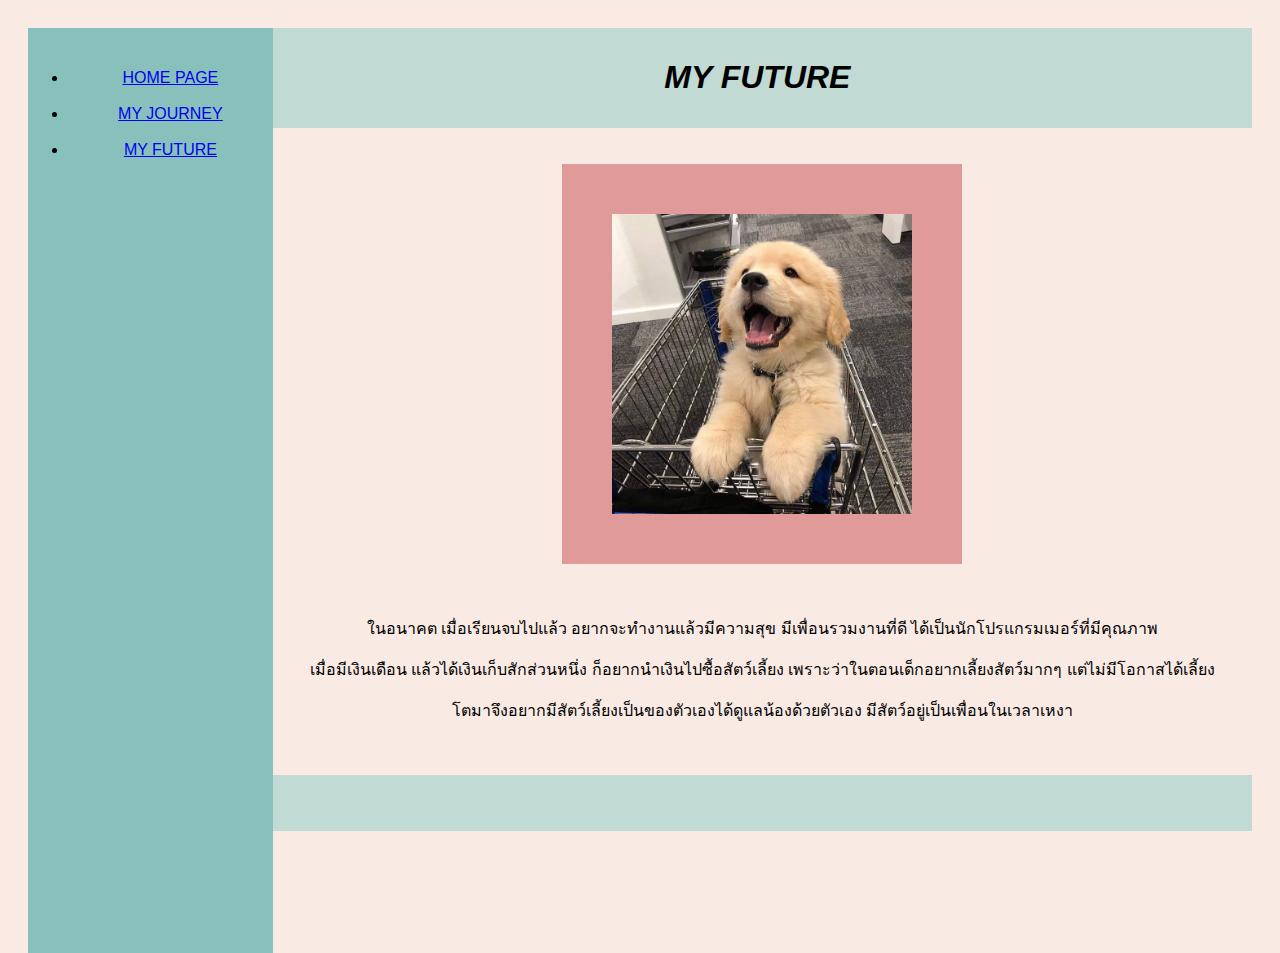
==== myfuture.html @ 1c12f4f7 "coppy folder form assignment 2" ====
<!DOCTYPE html>
<html lang="en">

<haed></haed>
    <title>achiraya website</title>
   <link rel="stylesheet" href="mystyle-myfuture.css">

</haed>

<nav>
    <ul>
    <li><a href="index.html">HOME PAGE</a></li>
    <br>
    <li><a href="myjourney.html">MY JOURNEY</a></li>
    <br>
    <li><a href="myfuture.html">MY FUTURE</a></li>
    </ul>
</nav>

<body>
<center>
    <header>
        <h1><font color="black"><i>MY FUTURE</i></font></h1>
    
    </header>

    <br>
    <br>
    <div class="child"><img src="resouces/poppy.jpg" width="300">
    </div >
    <br>
    <br>
    <p>ในอนาคต เมื่อเรียนจบไปแล้ว อยากจะทำงานแล้วมีความสุข มีเพื่อนรวมงานที่ดี ได้เป็นนักโปรแกรมเมอร์ที่มีคุณภาพ </p>
    <p>เมื่อมีเงินเดือน แล้วได้เงินเก็บสักส่วนหนึ่ง ก็อยากนำเงินไปซื้อสัตว์เลี้ยง เพราะว่าในตอนเด็กอยากเลี้ยงสัตว์มากๆ แต่ไม่มีโอกาสได้เลี้ยง </p>
    <p>โตมาจึงอยากมีสัตว์เลี้ยงเป็นของตัวเองได้ดูแลน้องด้วยตัวเอง มีสัตว์อยู่เป็นเพื่อนในเวลาเหงา</p>
    <br>
    <br>


</body>

<footer>
    <br>
    <br>
</footer>

</center>
---- mystyle-myfuture.css ----
html{
    font-family:'Trebuchet MS', 'Lucida Sans Unicode', 'Lucida Grande', 'Lucida Sans', Arial, sans-serif;
}

body{
    background-color: rgb(250, 234, 228);
    background-repeat: no-repeat;
    padding: 20px;
}

header{
    background-color: rgb(193, 218, 211);
    padding: 10px;
}

nav {
    background-color: #88c0bc;
    text-align: center;
    float: left;
    width: 20%;
    height: 100vh;
    padding-top: 25px;
    position: sticky;
    top: 0px;
}

.child{
    width: 400px;
    height: 400px;
    background-color: rgb(224, 154, 154);
    display: flex;
    justify-content: center;
    align-items:center;
}

footer{
    background-color: rgb(193, 218, 211);
    padding: 10px;
}
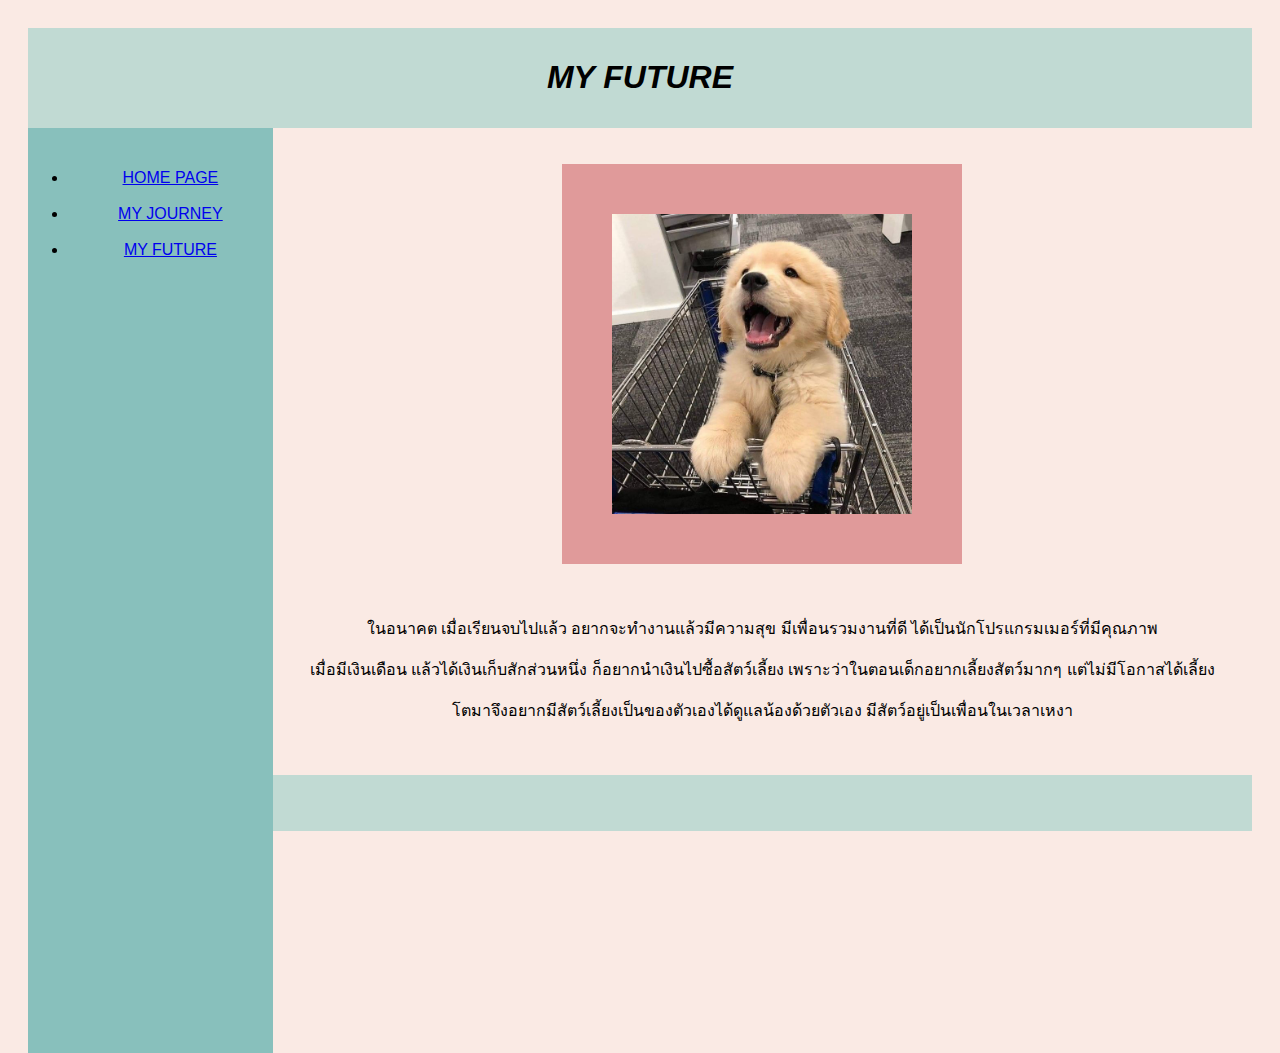
==== commit cceb568b: "add media in myfuture.css and myjourney.css" ====
--- a/myfuture.html
+++ b/myfuture.html
@@ -7,15 +7,7 @@
 
 </haed>
 
-<nav>
-    <ul>
-    <li><a href="index.html">HOME PAGE</a></li>
-    <br>
-    <li><a href="myjourney.html">MY JOURNEY</a></li>
-    <br>
-    <li><a href="myfuture.html">MY FUTURE</a></li>
-    </ul>
-</nav>
+
 
 <body>
 <center>
@@ -23,6 +15,16 @@
         <h1><font color="black"><i>MY FUTURE</i></font></h1>
     
     </header>
+
+    <nav>
+        <ul>
+        <li><a href="index.html">HOME PAGE</a></li>
+        <br>
+        <li><a href="myjourney.html">MY JOURNEY</a></li>
+        <br>
+        <li><a href="myfuture.html">MY FUTURE</a></li>
+        </ul>
+    </nav>
 
     <br>
     <br>
--- a/mystyle-myfuture.css
+++ b/mystyle-myfuture.css
@@ -36,4 +36,15 @@
 footer{
     background-color: rgb(193, 218, 211);
     padding: 10px;
-}+}
+
+@media (max-width: 1000px){
+    nav {
+        width: 100%;
+        flex-direction: column;
+        text-align: center;
+        background-color: #9fc2c9;
+        height: 9vh;
+        border-bottom: #95c7d0;
+    
+    }